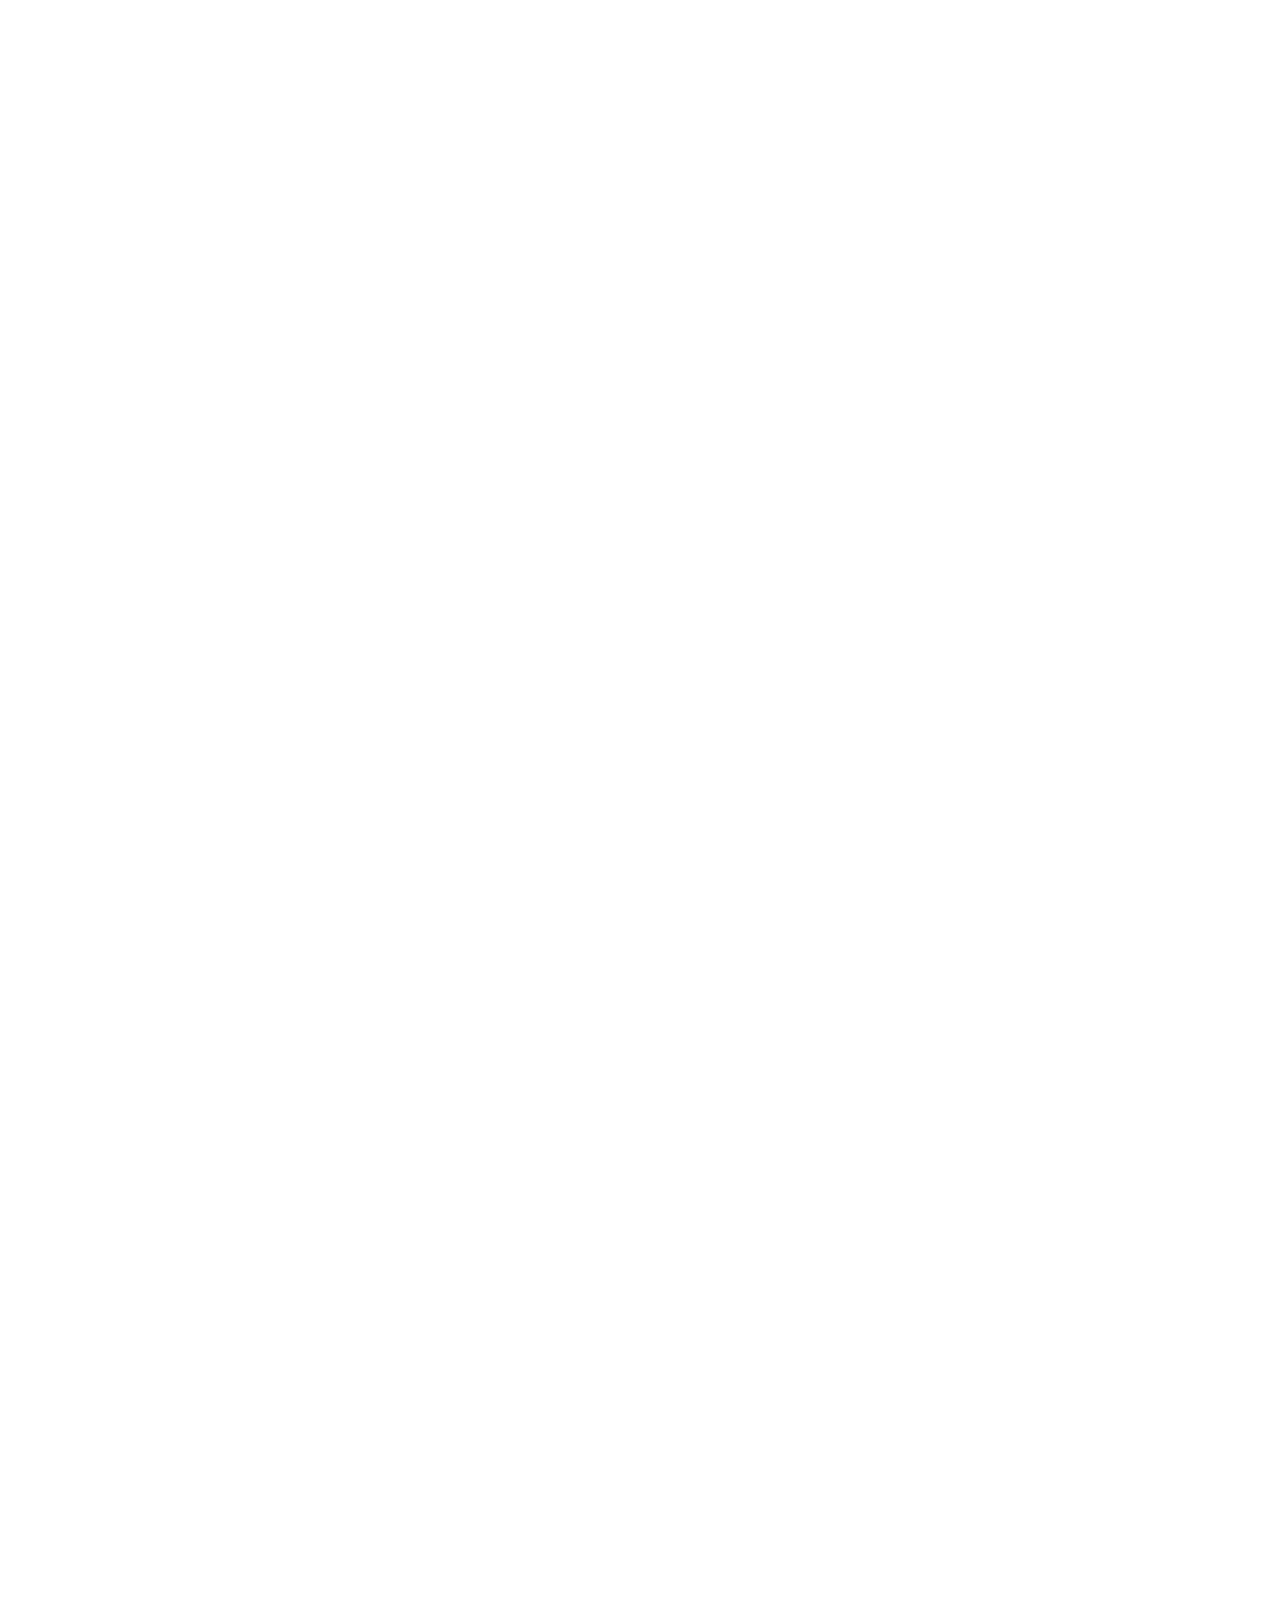
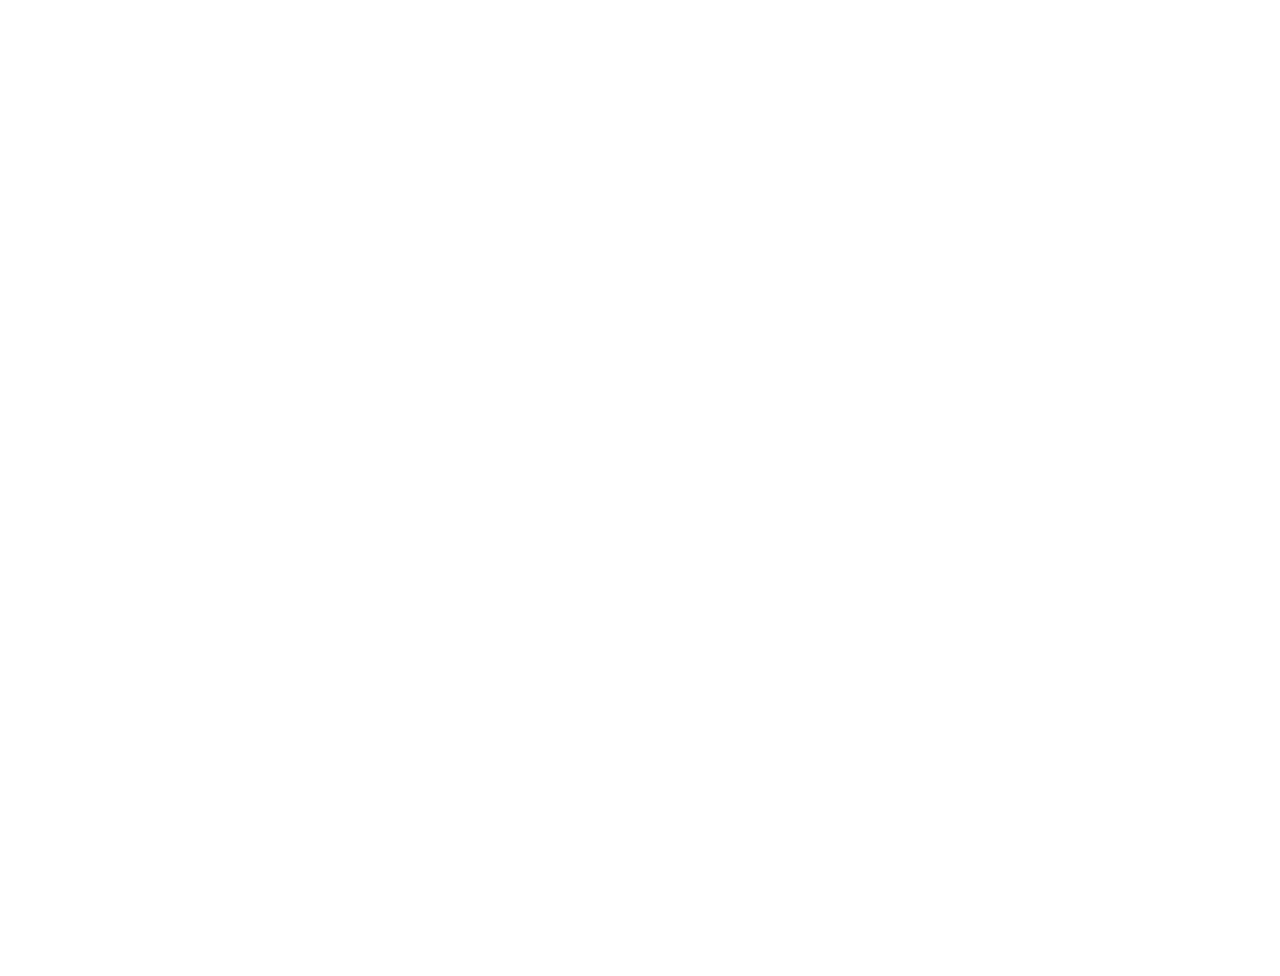
==== content/pages/videos.html @ f2c06982 "Add videos" ====
<head>
  <title>Videos</title>
</head>

<body>
  <ul style="list-style-type: none;">
    <li>
      <iframe width="560" height="315" src="https://www.youtube.com/embed/A8YRJo_onME?autohide=1&controls=2&rel=0" frameborder="0" allowfullscreen></iframe>
      <iframe width="560" height="315" src="https://www.youtube.com/embed/y4GSKk5c8rQ?autohide=1&controls=2&rel=0" frameborder="0" allowfullscreen></iframe>
      <iframe width="560" height="315" src="https://www.youtube.com/embed/p3R7QPIX9Ws?autohide=1&controls=2&rel=0" frameborder="0" allowfullscreen></iframe>
      <iframe width="560" height="315" src="https://www.youtube.com/embed/qPbP4RPlLMs?autohide=1&controls=2&rel=0" frameborder="0" allowfullscreen></iframe>
      <iframe width="560" height="315" src="https://www.youtube.com/embed/XhU1dL8epXM?autohide=1&controls=2&rel=0" frameborder="0" allowfullscreen></iframe>
      <iframe width="560" height="315" src="https://www.youtube.com/embed/PxZ_H43kVpc?autohide=1&controls=2&rel=0" frameborder="0" allowfullscreen></iframe>
      <iframe width="560" height="315" src="https://www.youtube.com/embed/zeaVVfHgfYU?autohide=1&controls=2&rel=0" frameborder="0" allowfullscreen></iframe>
      <iframe width="560" height="315" src="https://www.youtube.com/embed/_TPNchNlgHY?autohide=1&controls=2&rel=0" frameborder="0" allowfullscreen></iframe>
      <iframe width="560" height="315" src="https://www.youtube.com/embed/wwfgOKVAGH0?autohide=1&controls=2&rel=0" frameborder="0" allowfullscreen></iframe>
      <iframe width="560" height="315" src="https://www.youtube.com/embed/v6q3Wm-AqQM?autohide=1&controls=2&rel=0" frameborder="0" allowfullscreen></iframe>
      <iframe width="560" height="315" src="https://www.youtube.com/embed/mnCgCrPp-YI?autohide=1&controls=2&rel=0" frameborder="0" allowfullscreen></iframe>
      <iframe width="560" height="315" src="https://www.youtube.com/embed/ueaSWiwp3v0?autohide=1&controls=2&rel=0" frameborder="0" allowfullscreen></iframe>
      <iframe width="560" height="315" src="https://www.youtube.com/embed/e-8P1vvVUOw?autohide=1&controls=2&rel=0" frameborder="0" allowfullscreen></iframe>
      <iframe width="560" height="315" src="https://www.youtube.com/embed/yD3oxLG9q_g?autohide=1&controls=2&rel=0" frameborder="0" allowfullscreen></iframe>
      <iframe width="560" height="315" src="https://www.youtube.com/embed/gf0YmJ1YF4c?autohide=1&controls=2&rel=0" frameborder="0" allowfullscreen></iframe>
      <iframe width="560" height="315" src="https://www.youtube.com/embed/2QOzHqsJwgk?autohide=1&controls=2&rel=0" frameborder="0" allowfullscreen></iframe>
    </li>
  </ul>
</body>
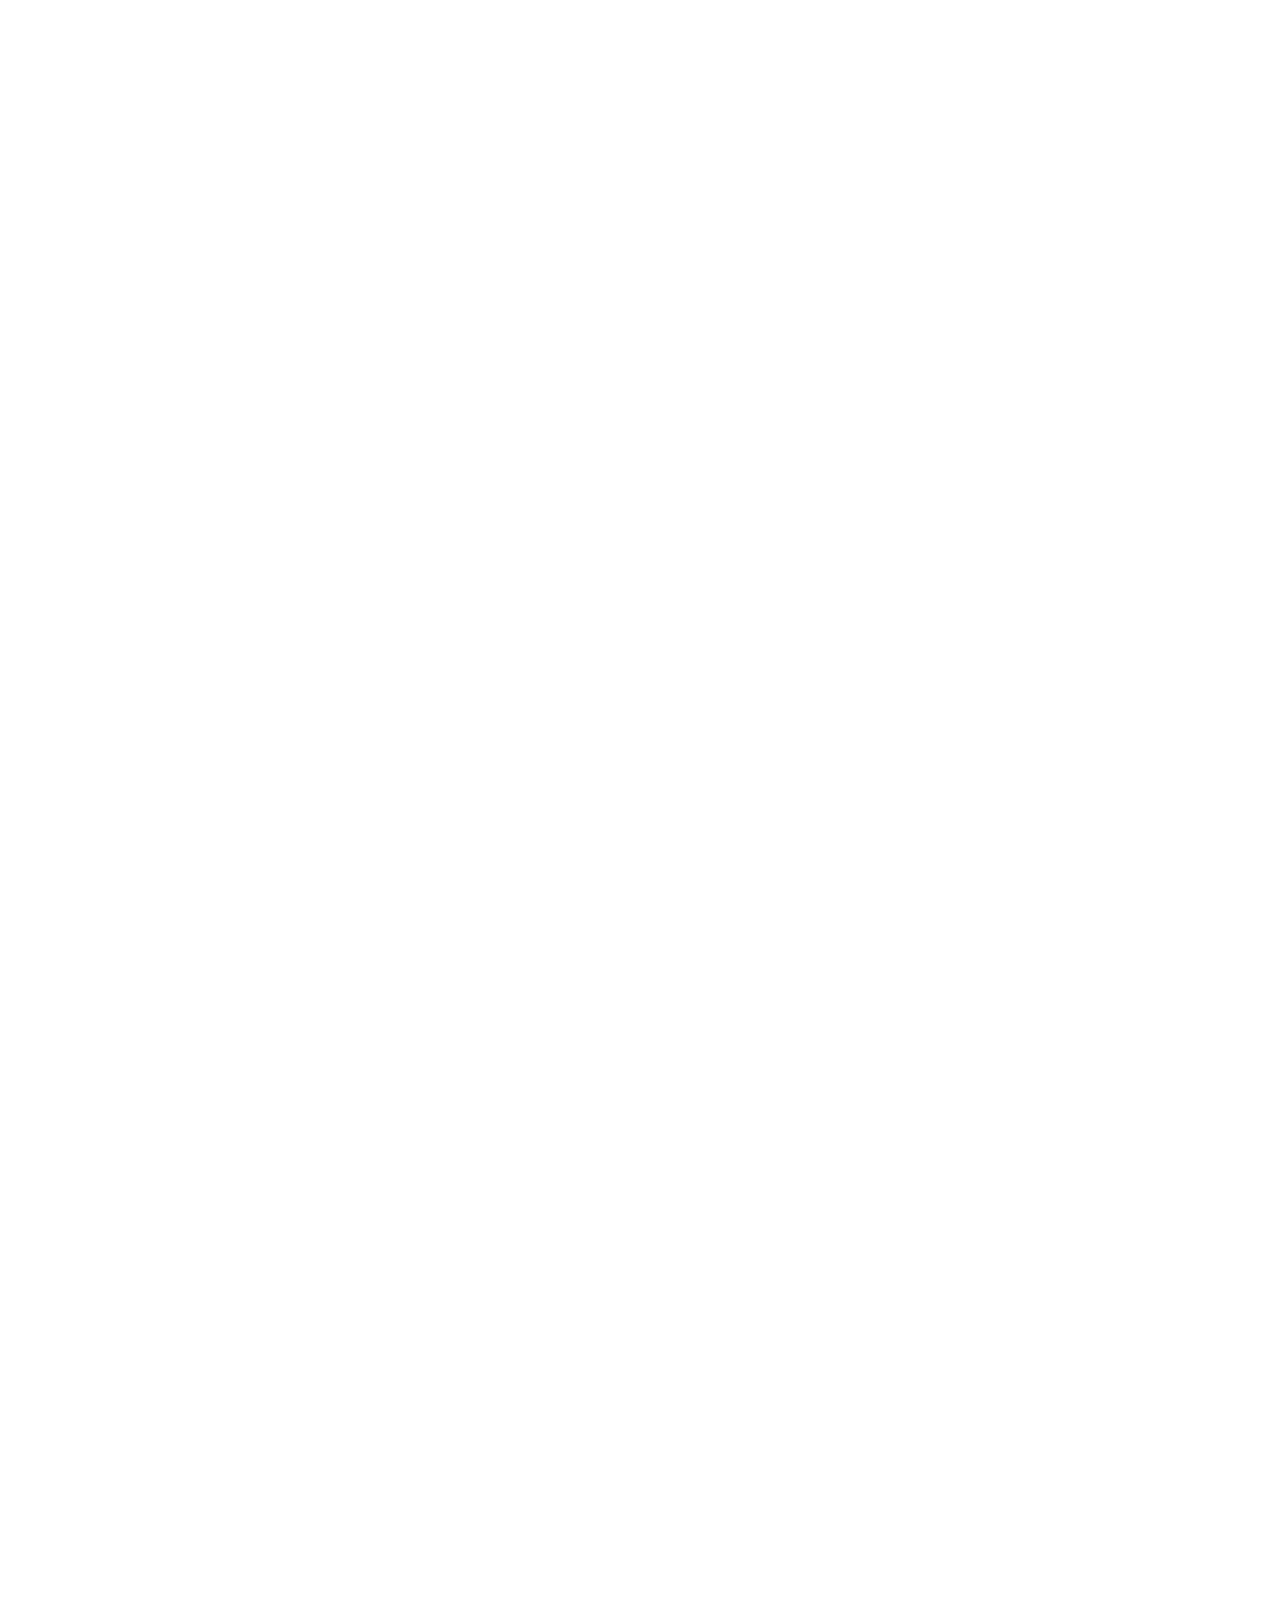
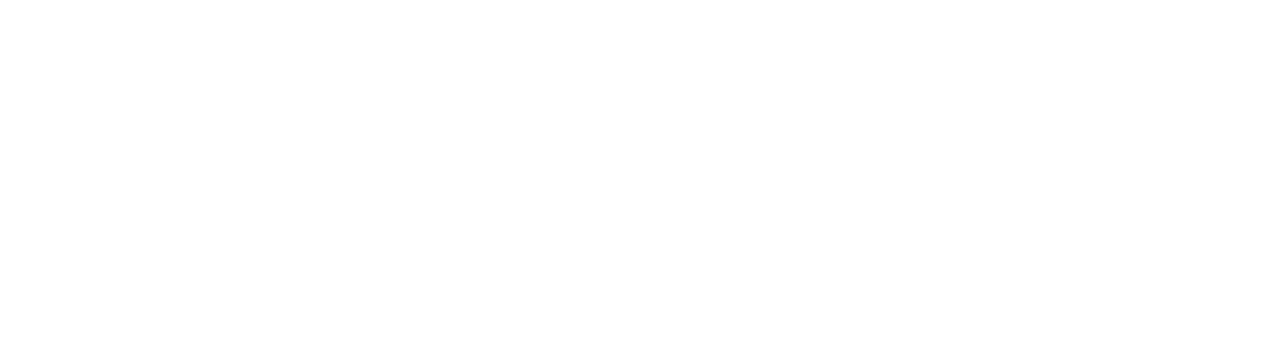
==== commit 0f7ad3fb: "Remove personal videos and email address" ====
--- a/content/pages/videos.html
+++ b/content/pages/videos.html
@@ -5,6 +5,7 @@
 <body>
   <ul style="list-style-type: none;">
     <li>
+      <iframe width="560" height="315" src="https://www.youtube.com/embed/v6q3Wm-AqQM?autohide=1&controls=2&rel=0" frameborder="0" allowfullscreen></iframe>
       <iframe width="560" height="315" src="https://www.youtube.com/embed/A8YRJo_onME?autohide=1&controls=2&rel=0" frameborder="0" allowfullscreen></iframe>
       <iframe width="560" height="315" src="https://www.youtube.com/embed/y4GSKk5c8rQ?autohide=1&controls=2&rel=0" frameborder="0" allowfullscreen></iframe>
       <iframe width="560" height="315" src="https://www.youtube.com/embed/p3R7QPIX9Ws?autohide=1&controls=2&rel=0" frameborder="0" allowfullscreen></iframe>
@@ -14,13 +15,8 @@
       <iframe width="560" height="315" src="https://www.youtube.com/embed/zeaVVfHgfYU?autohide=1&controls=2&rel=0" frameborder="0" allowfullscreen></iframe>
       <iframe width="560" height="315" src="https://www.youtube.com/embed/_TPNchNlgHY?autohide=1&controls=2&rel=0" frameborder="0" allowfullscreen></iframe>
       <iframe width="560" height="315" src="https://www.youtube.com/embed/wwfgOKVAGH0?autohide=1&controls=2&rel=0" frameborder="0" allowfullscreen></iframe>
-      <iframe width="560" height="315" src="https://www.youtube.com/embed/v6q3Wm-AqQM?autohide=1&controls=2&rel=0" frameborder="0" allowfullscreen></iframe>
       <iframe width="560" height="315" src="https://www.youtube.com/embed/mnCgCrPp-YI?autohide=1&controls=2&rel=0" frameborder="0" allowfullscreen></iframe>
       <iframe width="560" height="315" src="https://www.youtube.com/embed/ueaSWiwp3v0?autohide=1&controls=2&rel=0" frameborder="0" allowfullscreen></iframe>
-      <iframe width="560" height="315" src="https://www.youtube.com/embed/e-8P1vvVUOw?autohide=1&controls=2&rel=0" frameborder="0" allowfullscreen></iframe>
-      <iframe width="560" height="315" src="https://www.youtube.com/embed/yD3oxLG9q_g?autohide=1&controls=2&rel=0" frameborder="0" allowfullscreen></iframe>
-      <iframe width="560" height="315" src="https://www.youtube.com/embed/gf0YmJ1YF4c?autohide=1&controls=2&rel=0" frameborder="0" allowfullscreen></iframe>
-      <iframe width="560" height="315" src="https://www.youtube.com/embed/2QOzHqsJwgk?autohide=1&controls=2&rel=0" frameborder="0" allowfullscreen></iframe>
     </li>
   </ul>
 </body>
